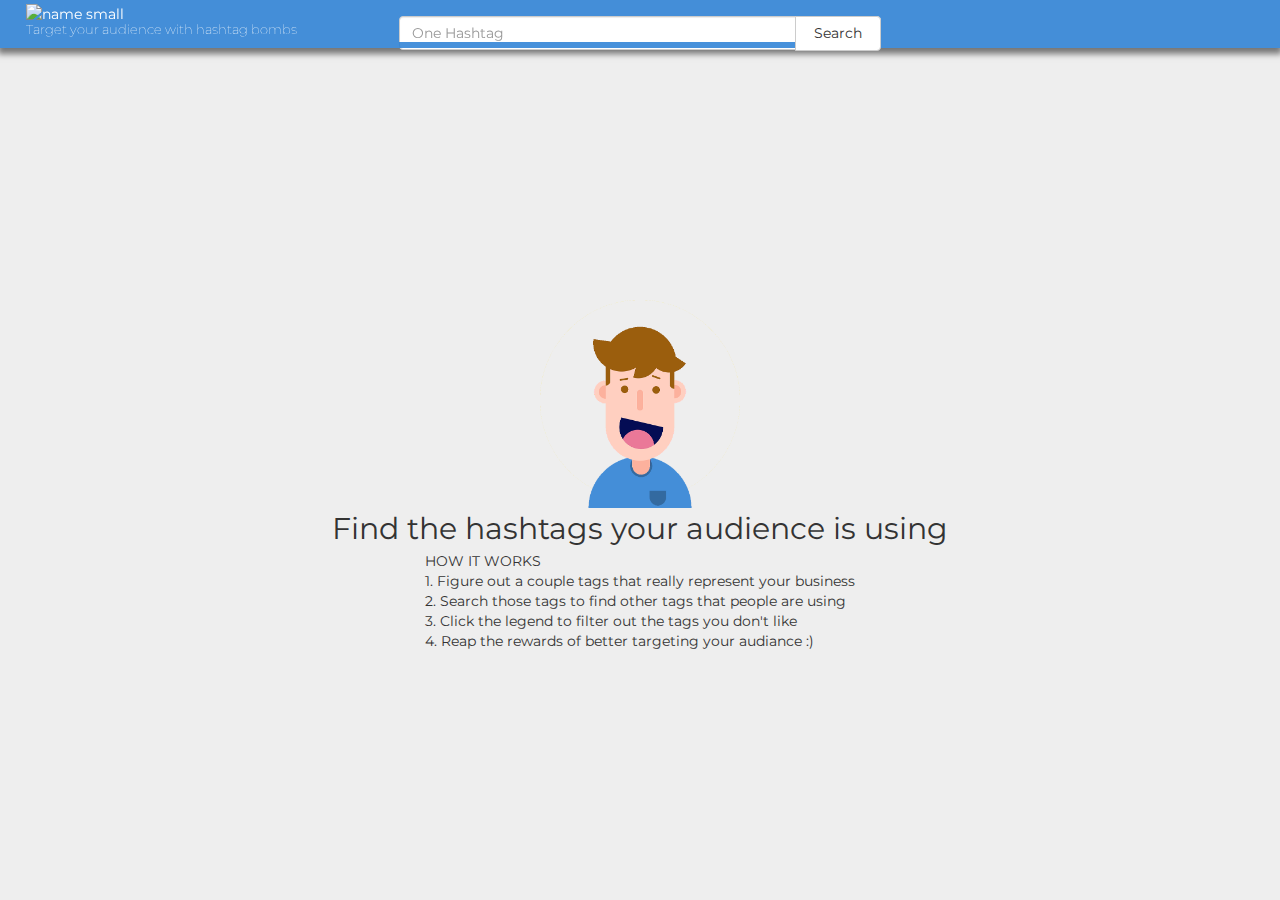
==== webpage/index.html @ ea117635 "add labels around graphs" ====
<!doctype html>
<html>

<head>
    <title>Tag Bomb</title>

    <style>
        canvas {
            -moz-user-select: none;
            -webkit-user-select: none;
            -ms-user-select: none;
        }
    </style>
    <meta charset="utf-8">
    <meta name="viewport" content="width=device-width, initial-scale=1.0">
    <meta name="description" content="Find the best hashtags to target your audience. Search a hashtag to find other relevant hashtags people are using.">
    <meta name="keywords" content="hashtag bom builder, hashtag bom, tag bom, hashtag search, hashtags, bom, builder, tag">
    <link rel="icon" type="image/png" href="favicon.png" />
    <link href="images/tag_bomb-80-square.png" rel="shortcut icon" type="image/png">
    <script src="js/randomColor.js"></script>
    <script src="js/cookies.js"></script>
    <script src="js/search.js"></script>
    <link href="http://maxcdn.bootstrapcdn.com/bootstrap/3.3.7/css/bootstrap.min.css" rel="stylesheet" />
    <link rel="stylesheet" href="css/index.css">
    <link href="css/search.css" rel="stylesheet" />
    <link href="https://fonts.googleapis.com/css?family=Montserrat:300i" rel="stylesheet">
    <script src="http://ajax.googleapis.com/ajax/libs/jquery/2.1.1/jquery.min.js"></script>
    <script src="http://maxcdn.bootstrapcdn.com/bootstrap/3.3.7/js/bootstrap.min.js"></script>
    <link rel="stylesheet" type="text/css" href="css/header.css">
    <link rel="stylesheet" type="text/css" href="css/loader.css">
    <script src="js/chart.bundle.min.js"></script>
    <script src="js/Chart.min.js"></script>
    <script src="js/chart.plugin.labels.js"></script>
    <script src="js/chart.plugin.pie.labels.js"></script>

</head>

<body>
    <header>
        <div id="header_overlay">
            <div id="leftSide">
                <img id="icon" height="40px" src="images/tag_bomb-80-white.png" alt="name small">
                <h3>Target your audience with hashtag bombs</h3>
            </div>

            <div class="row search">
                <div id="searchContainer" class="col-sm-8 center">
                    <div class="input-group">
                        <form id="contactForm" autocomplete="off">
                            <!-- NEW TEXT: "Space or Comma Seperated Hashtags" -->
                            <input id="search_values" type="text" class="form-control" placeholder="One Hashtag">
                            <span class="search_button input-group-btn">
                                <button id="search_submit" type="submit" class="search_button btn btn-default">Search</button>
                            </span>
                        </form>
                    </div><!-- /input-group -->
                </div><!-- /.col-lg-6 -->
            </div>
        </div>
        <div class="load-bar">
            <div class="bar"></div>
            <div class="bar"></div>
            <div class="bar"></div>
        </div>

    </header>

    <div style="height: 75px"></div>

    <div id="infoContainer">
        <img id="infoPerson" src="images/person-blue.png">
        <p class="infoText" id="infoTextLine1">Find the hashtags your audience is using</p>
        <div id="helpContainer" style="text-align: center;">
            <div style="text-align: left; display: inline-block;">
                <p>HOW IT WORKS</p>
                <p>1. Figure out a couple tags that really represent your business</p>
                <p>2. Search those tags to find other tags that people are using</p>
                <p>3. Click the legend to filter out the tags you don't like</p>
                <p>4. Reap the rewards of better targeting your audiance :)</p>
            </div>
        </div>
    </div>

    <div id="chartContainer" style="text-align: center;">
        <div id="legendContainer"></div>
        <div id="barChartContainer">
            <canvas id="barChart"></canvas>
        </div>
        <div id="pieChartContainer">
            <canvas id="myChart" width="500" height="300"></canvas>
        </div>
        <div id="codeBlockContainer" style="text-align: center;">
            <div id="codeBlock">
                <div>
                    <div class="range-slider">
                        <div id="range-container">
                            <input class="range-slider__range" type="range" value="5" min="0" max="5">
                            <span class="range-slider__value">0</span>
                        </div>
                    </div>

                    <div id="copyCodeBlock">copy</div>
                </div>
                <code id="tags">
                </code>
            </div>
        </div>
        <input type="text" value="Hello World" id="holdtext" style="display: none;"/>
    </div>
    <div style="height: 250px;"></div>
</body>

<script type="text/javascript" src="js/index.js" async></script>
<script type="text/javascript">
    (function () {
        try {
           if (window.CHITIKA === undefined) { window.CHITIKA = { 'units': [] }; };
        var ad_width = 728;
        var ad_height = 90;
        if ($(window).width() < 725) {
            ad_width = 320;
            ad_height = 50;
        }
        var unit = { "calltype": "async[2]", "publisher": "cocoztho000", "width": ad_width, "height": ad_height, "sid": "Chitika Default" };
        var placement_id = window.CHITIKA.units.length;
        window.CHITIKA.units.push(unit);
        document.write('<div class="chitikaAdBlock" id="chitikaAdBlock-' + placement_id + '"></div>');
        }
        catch(err) {
            console.Log("Error" + err.message);
        }
    }());
</script>
<script type="text/javascript" src="cdn.chitika.net/getads.js" async></script>

<script src="https://cdn.ravenjs.com/3.26.4/raven.min.js"></script>
<script type="text/javascript">
    Raven.config('https://1c3e3c52a50840648da0e4f14edade83@sentry.io/1247897').install();
</script>

<!-- Global site tag (gtag.js) - Google Analytics -->
<script async src="https://www.googletagmanager.com/gtag/js?id=UA-122735588-1">

</script>
<script>
    window.dataLayer = window.dataLayer || [];
    function gtag() { dataLayer.push(arguments); }
    gtag('js', new Date());

    gtag('config', 'UA-122735588-1');
</script>

</html>
---- webpage/css/index.css ----
#canvas-holder {
  width: 100%;
  margin-top: 50px;
  text-align: center;
}

body {
  font-family: 'Montserrat', sans-serif;
}

#chartjs-tooltip {
  opacity: 1;
  position: absolute;
  background: rgba(0, 0, 0, .7);
  color: white;
  border-radius: 3px;
  -webkit-transition: all .1s ease;
  transition: all .1s ease;
  pointer-events: none;
  -webkit-transform: translate(-50%, 0);
  transform: translate(-50%, 0);
}

.chartjs-tooltip-key {
  display: inline-block;
  width: 10px;
  height: 10px;
  margin-right: 10px;
}
#codeBlockContainer{
  z-index: 1;
}
footer{
  z-index: 0;
}
#legendContainer{
  text-align: center;
  margin: 0 13vw;
}

.chart-legend-color {
  height:10px;
  width: 35px;
  display: inline-block;
  margin-right: 4px;
}


ul#horizontal-list {
  list-style: none;
  margin-top: 20px;
  margin-bottom: 20px;
  }

.legend-item {
    display: inline;
    margin-right: 5px;
    margin-left: 5px;
    cursor: pointer;
}

#barChartContainer {
  width: 50%;
  text-align:center;
  display: inline-block;
}
#pieChartContainer {
  width: 40%;
  display: inline-block;
}

#codeBlock {
    display: inline-block;
    width: 60%;
}

#chartContainer{
  visibility: hidden;
}
#infoContainer {
  text-align: center;
  position: absolute;
  margin: auto;
  top: 0;
  right: 0;
  bottom: 0;
  left: 0;
  width: 100%;
  height: 300px;
}
#infoPerson {
  width: 200px;
}
.infoText {
font-family: 'Montserrat', sans-serif;
font-size: 30px;
}

#helpContainer {
  font-size: 14px;
}

.chitikaAdBlock {
  position: fixed;
  bottom: 0;
  left: 50%;
  transform: translateX(-50%);
}

#copyCodeBlock {
    padding: 10px;
    color: blue;
    float: right;
    display: inline-block;
}

#tags:hover, #copyCodeBlock:hover{
    cursor: pointer;
}

/*------------------------------------------------------------------*/
*, *:before, *:after {
  box-sizing: border-box;
}

@media (min-width: 600px) {
  body {
    padding: 60px;
  }
}

.range-slider {
  width: 80%;
  display: inline-block;
  float: left;
  padding-bottom: 5px;
}

#range-container {
    display: inline-block;
    float: left;
}

.range-slider__range {
  -webkit-appearance: none;
  width: calc(70% - (73px));
  height: 10px;
  border-radius: 5px;
  background: #d7dcdf;
  outline: none;
  padding: 0;
  margin: 0;
  width: 50%;
}
input[type=range]{
  width: 50%;
  display: inline-block;
}
.range-slider__range::-webkit-slider-thumb {
  -webkit-appearance: none;
          appearance: none;
  width: 20px;
  height: 20px;
  border-radius: 50%;
  background: rgba(25, 118, 210, .8);
  cursor: pointer;
  transition: background 0.15s ease-in-out;
}
.range-slider__range::-webkit-slider-thumb:hover {
  background: rgb(25, 118, 210);
}
.range-slider__range:active::-webkit-slider-thumb {
  background: rgb(25, 118, 210);
}
.range-slider__range::-moz-range-thumb {
  width: 20px;
  height: 20px;
  border: 0;
  border-radius: 50%;
  background: rgba(25, 118, 210, .8);
  cursor: pointer;
  transition: background 0.15s ease-in-out;
}
.range-slider__range::-moz-range-thumb:hover {
  background: rgb(25, 118, 210);
}
.range-slider__range:active::-moz-range-thumb {
  background: rgb(25, 118, 210);
}
.range-slider__range:focus::-webkit-slider-thumb {
  box-shadow: 0 0 0 3px #fff, 0 0 0 6px rgb(25, 118, 210);
}

.range-slider__value {
  display: inline-block;
  position: relative;
  width: 75px;
  color: #fff;
  line-height: 20px;
  text-align: center;
  border-radius: 3px;
  background: rgba(25, 118, 210, .8);
  padding: 5px 10px;
  margin-left: 8px;
}
.range-slider__value:after {
  position: absolute;
  top: 8px;
  left: -7px;
  width: 0;
  height: 0;
  border-top: 7px solid transparent;
  border-right: 7px solid rgba(25, 118, 210, .8);
  border-bottom: 7px solid transparent;
  content: "";
}

::-moz-range-track {
  background: #d7dcdf;
  border: 0;
}

input::-moz-focus-inner,
input::-moz-focus-outer {
  border: 0;
}

/*
Set up charts for mobile
*/
@media (max-width: 1081px) {
    #pieChartContainer {
      width: 70%;
    }
    #barChartContainer {
      width: 70%;
    }
    #codeBlock {
      width: 80%;
    }
}
@media (max-width: 725px) {

    #pieChartContainer {
      width: 80%;
    }
    #barChartContainer {
      width: 100%;
    }
    #codeBlock {
      width: 95%;
    }
    #infoPerson {
      width: 100px;
    }
    .infoText {
      font-size: 20px;
    }
    #helpContainer {
      font-size: 13px;
    }
}
---- webpage/css/search.css ----
.search {
  position: absolute;
  margin: auto;
  top: 16px;
  left: 0;
  right: 0;
  width: 60%;
  height: 65px;
}
.center {
    float: none;
    margin: 0 auto;
}
.btn {
  padding: 6.3px 18px;
}

#tags {
    width: 100%;
    display: inline-block;
    line-height: 40px;
    text-align: left;
    box-shadow: 0px 3px 6px 2px rgba(0, 0, 0, .1);
}

#search_values {
  z-index: 0;
  float: left;
}

.search_button {
  position: absolute;
  z-index: 1;
  float: right;
  right: 0px;
  text-align: right;
}

#search_submit {
  float: right;
}
.input-group{
  width: 100%;
}

.chart-legend-label-text {
  padding: 5px;
  cursor: pointer;
}

/*OVERRIDE: border radius on form since it was not on the right side*/
.input-group .form-control:first-child {
  border-radius: 4px;
}
@media (max-width: 850px) {
    .search {
      position: relative;
      top: 0px;
      height: auto;
      left: 0px;
      width: 100%;
    }
    #searchContainer {
      width: 100%;
    }
    .center {
      margin: 0;
      padding: 0;
    }
    #search_values {
      font-size: 11px;
    }
}
---- webpage/css/header.css ----
#leftSide, h1,  h3, #links, header, body, p, ul {
                margin: 0 0 0 0;
                padding: 0 0 0 0;
            }

            body {
                background-color: #EEEEEE;
                /*font-family: 'Lato',serif;*/
            }
            header {
                padding: 0;
                z-index: 2;
                position: fixed;
                /*background-image: url(../images/background.jpg);*/
                background-position: 50% 0px;
                display: inline-block;
                width: 100%;
                box-shadow:  0px 4px 6px 2px rgba(0, 0, 0, .5);
            }

            #header_overlay {
                margin: 0;
                z-index: 3;
                padding-top: .2em;
                display: inline-block;
                padding-bottom: .2em;
                width: 100%;
                background-color: rgba(25, 118, 210, .8);
            }
            #leftSide {
                display: inline-block;
                padding-left: 2%;
                color: #FFF;
            }
            h3 {
                margin-top: -2px;
                font-weight: 100;
                font-size: 13px;

            }
            h1 {
                font-weight: 100;
            }

            #name_small {
                height: 52px;


            }

            #contact_button:focus {
                background-color: #EEEEEE;
            }


            #rightSide {
                float: right;
                padding-right: 2%;
                line-height: 3.5em;
            }

            #links li {

                display: inline-block;
                padding: 0 20px 0 20px;
                float: right;
            }

            #links a {
                color: #FFF;
                text-decoration: none;
            }
            #links li a:hover {
                color: #CCCCCC;
                cursor: pointer;
            }

            #header_top_button {
                display: block;
            }


            footer {
                text-align: center;
                padding: 1em 0 1.5em 0;
                background-color: #0D47A1;
                display: inline-block;
                width: 100%;
                bottom: 0;
            }

            #linkFooter li {
                text-align: left;
                vertical-align: top;
                display: inline-block;
                padding: 0 20px 0 20px;
            }

            #linkFooter li div{
                display: table;
            }

            #linkFooter .test {
                color: #FFF;
                text-decoration: none;
            }


            #linkFooter a {
                color: #000;
                text-decoration: none;
            }

            #linkFooter a:hover {
                color: #CCCCCC;
                opacity: 0.4;
                cursor: pointer;
            }

            .footer_title {
                color: #FFF;
            }
            #linkFooter li img {
                height: 40px;
                padding-top: 3px;
            }

            /*
            Set up header for mobile
            */
            @media (max-device-width: 1080px) {

                #linkFooter li {
                    display: block;
                    text-align:  center;
                }
                #linkFooter li div {
                    padding-bottom: 1%;
                    margin: auto;
                }
                #links a {
                    font-size: 2em;
                }

            }
            @media (max-device-width: 580px) {
                #header_top_button {
                    display: none;
                }
            }




            /*
            Set up header for small view
            */
            @media (max-width: 630px) {
                #name_big, #leftSide h3 {
                    display: none;
                }
            }


            @media (min-width: 630px) {
                #name_small {
                    display: none;
                }
            }
---- webpage/css/loader.css ----
/*

Copyright (c) 2018 brunjo - https://codepen.io/brunjo/pen/xbwVXJ

Permission is hereby granted, free of charge, to any person
obtaining a copy of this software and associated documentation
files (the "Software"), to deal in the Software without restriction,
 including without limitation the rights to use, copy, modify,
merge, publish, distribute, sublicense, and/or sell copies of
the Software, and to permit persons to whom the Software is
furnished to do so, subject to the following conditions:

The above copyright notice and this permission notice shall
be included in all copies or substantial portions of the Software.

THE SOFTWARE IS PROVIDED "AS IS", WITHOUT WARRANTY OF ANY KIND,
EXPRESS OR IMPLIED, INCLUDING BUT NOT LIMITED TO THE WARRANTIES
OF MERCHANTABILITY, FITNESS FOR A PARTICULAR PURPOSE AND
NONINFRINGEMENT. IN NO EVENT SHALL THE AUTHORS OR COPYRIGHT
HOLDERS BE LIABLE FOR ANY CLAIM, DAMAGES OR OTHER LIABILITY,
WHETHER IN AN ACTION OF CONTRACT, TORT OR OTHERWISE, ARISING FROM,
OUT OF OR IN CONNECTION WITH THE SOFTWARE OR THE USE OR OTHER
DEALINGS IN THE SOFTWARE.

*/

/* HTML
<div class="load-bar">
  <div class="bar"></div>
  <div class="bar"></div>
  <div class="bar"></div>
</div>
*/

.load-bar {
  position: relative;
  width: 100%;
  height: 6px;
  background-color: rgba(25, 118, 210, .8);
}
.bar {
  visibility: hidden;
  content: "";
  display: inline;
  position: absolute;
  width: 0;
  height: 100%;
  left: 50%;
  text-align: center;
}
.bar:nth-child(1) {
  background-color: #f7c8b2;
  animation: loading 3s linear infinite;
}
.bar:nth-child(2) {
  background-color: #98b2ea;
  animation: loading 3s linear 1s infinite;
}
.bar:nth-child(3) {
  background-color: #d7ccff;
  animation: loading 3s linear 2s infinite;
}
@keyframes loading {
    from {left: 50%; width: 0;z-index:100;}
    33.3333% {left: 0; width: 100%;z-index: 10;}
    to {left: 0; width: 100%;}
}
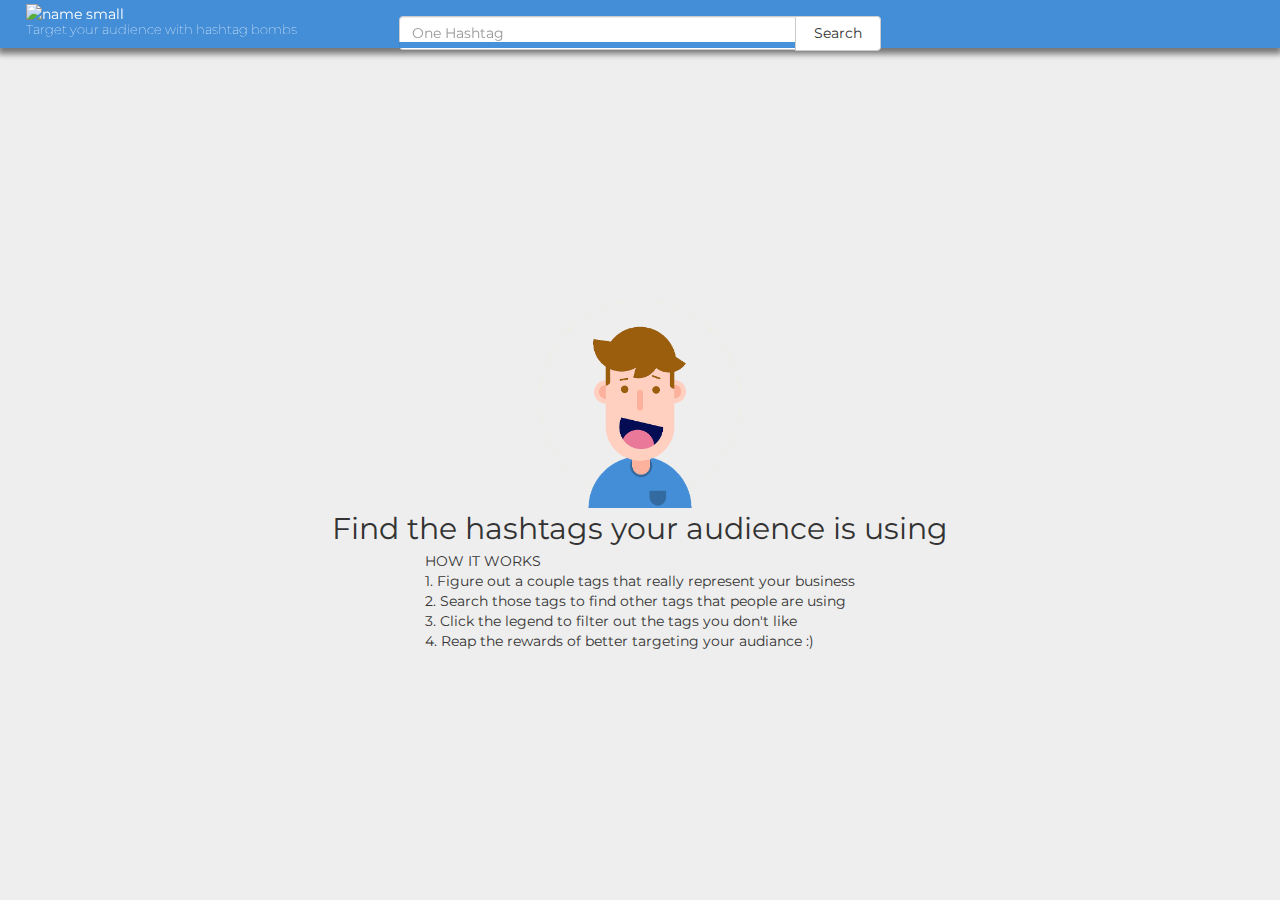
==== commit d187b728: "tweak the header gap to be cleaner" ====
--- a/webpage/index.html
+++ b/webpage/index.html
@@ -15,17 +15,26 @@
     <meta name="viewport" content="width=device-width, initial-scale=1.0">
     <meta name="description" content="Find the best hashtags to target your audience. Search a hashtag to find other relevant hashtags people are using.">
     <meta name="keywords" content="hashtag bom builder, hashtag bom, tag bom, hashtag search, hashtags, bom, builder, tag">
-    <link rel="icon" type="image/png" href="favicon.png" />
     <link href="images/tag_bomb-80-square.png" rel="shortcut icon" type="image/png">
     <script src="js/randomColor.js"></script>
     <script src="js/cookies.js"></script>
     <script src="js/search.js"></script>
     <link href="http://maxcdn.bootstrapcdn.com/bootstrap/3.3.7/css/bootstrap.min.css" rel="stylesheet" />
+    <link rel="stylesheet" href="css/jquery.ui.css">
     <link rel="stylesheet" href="css/index.css">
     <link href="css/search.css" rel="stylesheet" />
+    <link rel="stylesheet" href="https://cdnjs.cloudflare.com/ajax/libs/font-awesome/4.7.0/css/font-awesome.min.css">
     <link href="https://fonts.googleapis.com/css?family=Montserrat:300i" rel="stylesheet">
-    <script src="http://ajax.googleapis.com/ajax/libs/jquery/2.1.1/jquery.min.js"></script>
-    <script src="http://maxcdn.bootstrapcdn.com/bootstrap/3.3.7/js/bootstrap.min.js"></script>
+    <!-- <script src="http://ajax.googleapis.com/ajax/libs/jquery/2.1.1/jquery.min.js"></script>
+
+    <script
+  src="https://code.jquery.com/ui/1.12.1/jquery-ui.min.js"
+  integrity="sha256-VazP97ZCwtekAsvgPBSUwPFKdrwD3unUfSGVYrahUqU="
+  crossorigin="anonymous"></script> -->
+  <script src="https://code.jquery.com/jquery-1.12.4.js"></script>
+  <script src="https://code.jquery.com/ui/1.12.1/jquery-ui.js"></script>
+
+  <script src="http://maxcdn.bootstrapcdn.com/bootstrap/3.3.7/js/bootstrap.min.js"></script>
     <link rel="stylesheet" type="text/css" href="css/header.css">
     <link rel="stylesheet" type="text/css" href="css/loader.css">
     <script src="js/chart.bundle.min.js"></script>
@@ -50,6 +59,7 @@
                             <!-- NEW TEXT: "Space or Comma Seperated Hashtags" -->
                             <input id="search_values" type="text" class="form-control" placeholder="One Hashtag">
                             <span class="search_button input-group-btn">
+                                <i class="fal fa-star"></i>
                                 <button id="search_submit" type="submit" class="search_button btn btn-default">Search</button>
                             </span>
                         </form>
@@ -65,7 +75,7 @@
 
     </header>
 
-    <div style="height: 75px"></div>
+    <div id="header_gap"></div>
 
     <div id="infoContainer">
         <img id="infoPerson" src="images/person-blue.png">
@@ -94,7 +104,7 @@
                 <div>
                     <div class="range-slider">
                         <div id="range-container">
-                            <input class="range-slider__range" type="range" value="5" min="0" max="5">
+                            <input class="range-slider__range" type="range" value="0" min="0" max="5">
                             <span class="range-slider__value">0</span>
                         </div>
                     </div>
@@ -115,23 +125,24 @@
     (function () {
         try {
            if (window.CHITIKA === undefined) { window.CHITIKA = { 'units': [] }; };
-        var ad_width = 728;
-        var ad_height = 90;
-        if ($(window).width() < 725) {
-            ad_width = 320;
-            ad_height = 50;
-        }
-        var unit = { "calltype": "async[2]", "publisher": "cocoztho000", "width": ad_width, "height": ad_height, "sid": "Chitika Default" };
-        var placement_id = window.CHITIKA.units.length;
-        window.CHITIKA.units.push(unit);
-        document.write('<div class="chitikaAdBlock" id="chitikaAdBlock-' + placement_id + '"></div>');
+            var ad_width = 728;
+            var ad_height = 90;
+            if ($(window).width() < 725) {
+                ad_width = 320;
+                ad_height = 50;
+            }
+            var unit = {"calltype":"async[2]","publisher":"cocoztho000","width":ad_width,"height":ad_height,"sid":"Chitika Default"};
+            var placement_id = window.CHITIKA.units.length;
+            window.CHITIKA.units.push(unit);
+
+            document.write('<div class="chitikaAdBlock" id="chitikaAdBlock-' + placement_id + '"></div>');
         }
         catch(err) {
             console.Log("Error" + err.message);
         }
     }());
 </script>
-<script type="text/javascript" src="cdn.chitika.net/getads.js" async></script>
+<script type="text/javascript" src="https://cdn.chitika.net/getads.js" async></script>
 
 <script src="https://cdn.ravenjs.com/3.26.4/raven.min.js"></script>
 <script type="text/javascript">
--- a/webpage/css/index.css
+++ b/webpage/css/index.css
@@ -36,6 +36,7 @@
 #legendContainer{
   text-align: center;
   margin: 0 13vw;
+  font-size: 14px;
 }
 
 .chart-legend-color {
@@ -50,7 +51,14 @@
   list-style: none;
   margin-top: 20px;
   margin-bottom: 20px;
-  }
+  columns: 3;
+  /* border: 2px solid red; */
+  border-radius: 5px;
+  /* border: 2px; */
+  text-align: left;
+  /*grid: 4;*/
+  /* border-color: black; */
+}
 
 .legend-item {
     display: inline;
@@ -118,6 +126,10 @@
     cursor: pointer;
 }
 
+.legend-div {
+  display: inline-block;
+  width: 33vw;
+}
 /*------------------------------------------------------------------*/
 *, *:before, *:after {
   box-sizing: border-box;
@@ -239,8 +251,8 @@
       width: 80%;
     }
 }
+
 @media (max-width: 725px) {
-
     #pieChartContainer {
       width: 80%;
     }
@@ -259,5 +271,17 @@
     #helpContainer {
       font-size: 13px;
     }
-}
-
+    #legendContainer {
+      margin: 0 0;
+      font-size: 11px;
+    }
+    ul#horizontal-list {
+      columns: 2;
+    }
+    .legend_span {
+      width: 10px;
+    }
+    .legend-div {
+      width: 50vw;
+    }
+}
--- a/webpage/css/search.css
+++ b/webpage/css/search.css
@@ -13,6 +13,11 @@
 }
 .btn {
   padding: 6.3px 18px;
+}
+
+
+#header_gap {
+  height: 75px;
 }
 
 #tags {
@@ -48,6 +53,8 @@
   cursor: pointer;
 }
 
+
+
 /*OVERRIDE: border radius on form since it was not on the right side*/
 .input-group .form-control:first-child {
   border-radius: 4px;
@@ -70,4 +77,13 @@
     #search_values {
       font-size: 11px;
     }
+    #header_gap {
+      height: 100px;
+    }
 }
+
+@media (max-width: 630px) {
+  #header_gap {
+    height: 80px;
+  }
+}
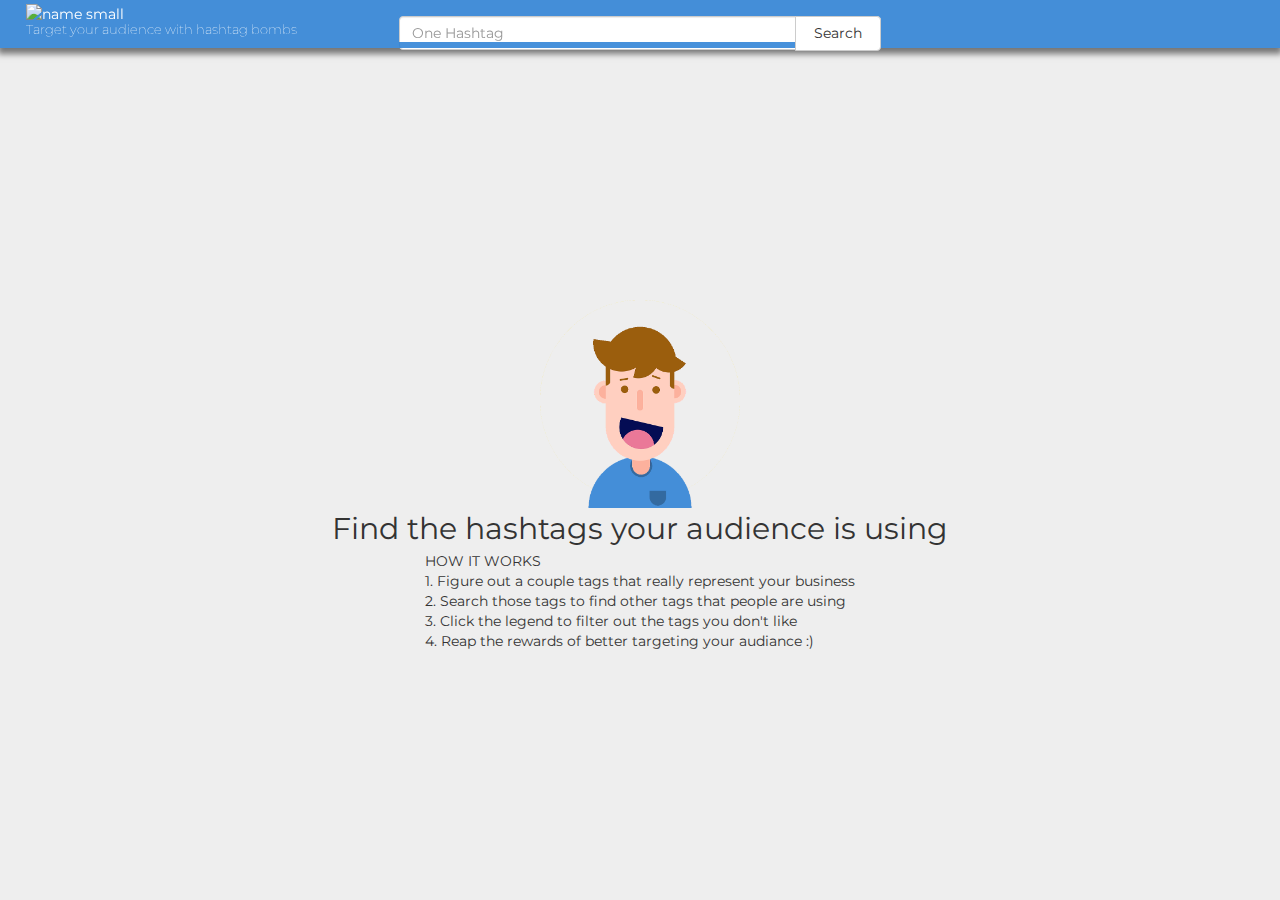
==== commit 38ff209c: "switch to using as few CDNs as possible" ====
--- a/webpage/index.html
+++ b/webpage/index.html
@@ -19,26 +19,33 @@
     <script src="js/randomColor.js"></script>
     <script src="js/cookies.js"></script>
     <script src="js/search.js"></script>
+
+    <!-- CDNs -->
     <link href="http://maxcdn.bootstrapcdn.com/bootstrap/3.3.7/css/bootstrap.min.css" rel="stylesheet" />
-    <link rel="stylesheet" href="css/jquery.ui.css">
+    <link rel="stylesheet" href="https://maxcdn.bootstrapcdn.com/font-awesome/4.7.0/css/font-awesome.min.css">
+
+    <script src="http://ajax.googleapis.com/ajax/libs/jquery/1.12.4/jquery.min.js"></script>
+    <script src="http://ajax.googleapis.com/ajax/libs/jqueryui/1.12.1/jquery-ui.min.js"></script>
+    <!-- <link rel="stylesheet" href="css/jquery.ui.css"> -->
+
     <link rel="stylesheet" href="css/index.css">
     <link href="css/search.css" rel="stylesheet" />
-    <link rel="stylesheet" href="https://cdnjs.cloudflare.com/ajax/libs/font-awesome/4.7.0/css/font-awesome.min.css">
     <link href="https://fonts.googleapis.com/css?family=Montserrat:300i" rel="stylesheet">
+
+    <script src="http://maxcdn.bootstrapcdn.com/bootstrap/3.3.7/js/bootstrap.min.js"></script>
     <!-- <script src="http://ajax.googleapis.com/ajax/libs/jquery/2.1.1/jquery.min.js"></script>
 
     <script
   src="https://code.jquery.com/ui/1.12.1/jquery-ui.min.js"
   integrity="sha256-VazP97ZCwtekAsvgPBSUwPFKdrwD3unUfSGVYrahUqU="
   crossorigin="anonymous"></script> -->
-  <script src="https://code.jquery.com/jquery-1.12.4.js"></script>
-  <script src="https://code.jquery.com/ui/1.12.1/jquery-ui.js"></script>
+  <!-- <script src="https://code.jquery.com/jquery-1.12.4.js"></script> -->
+  <!-- <script src="https://code.jquery.com/ui/1.12.1/jquery-ui.js"></script> -->
 
-  <script src="http://maxcdn.bootstrapcdn.com/bootstrap/3.3.7/js/bootstrap.min.js"></script>
     <link rel="stylesheet" type="text/css" href="css/header.css">
     <link rel="stylesheet" type="text/css" href="css/loader.css">
     <script src="js/chart.bundle.min.js"></script>
-    <script src="js/Chart.min.js"></script>
+    <!-- <script src="js/Chart.min.js"></script> -->
     <script src="js/chart.plugin.labels.js"></script>
     <script src="js/chart.plugin.pie.labels.js"></script>
 
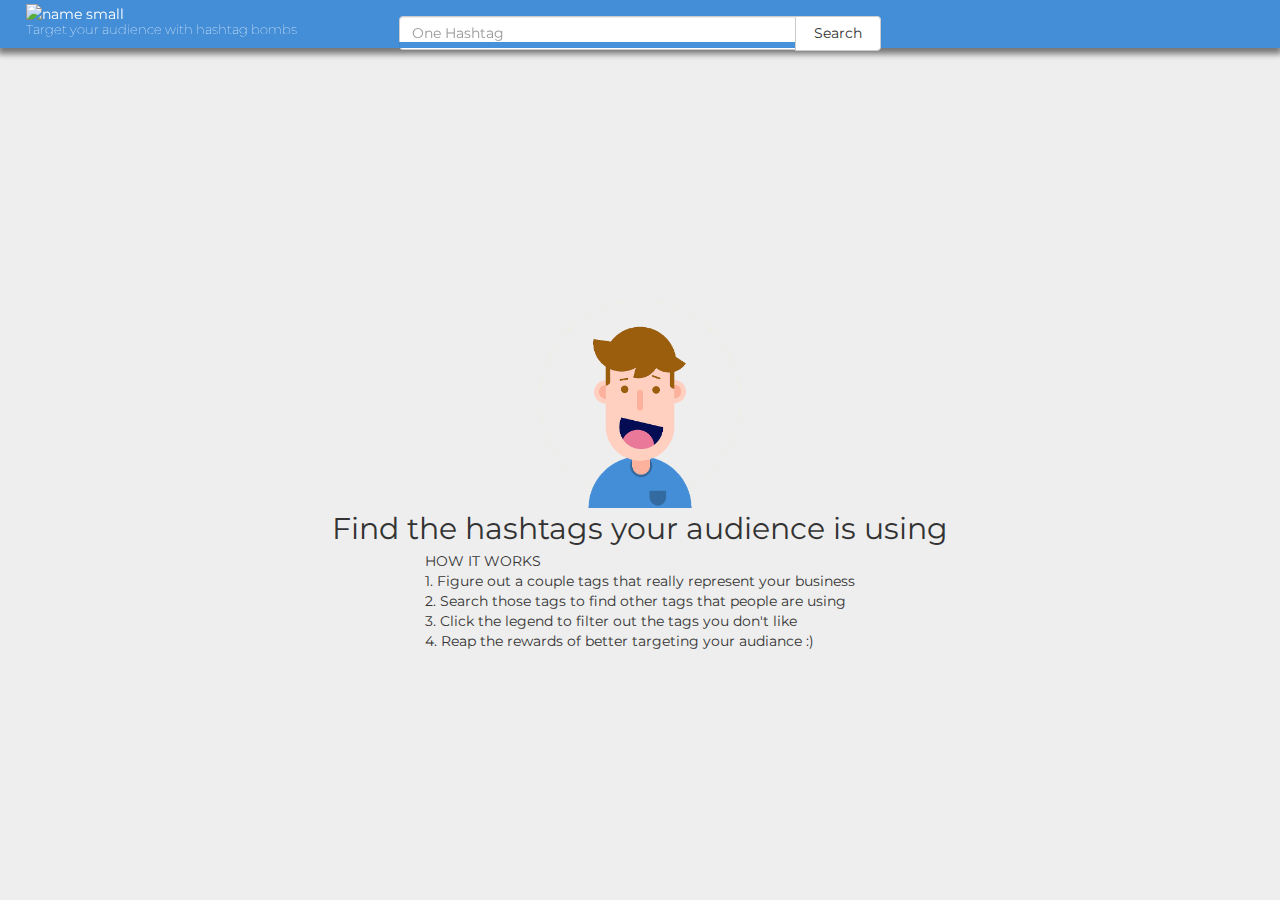
==== commit 30b3459d: "version all css files" ====
--- a/webpage/index.html
+++ b/webpage/index.html
@@ -28,8 +28,8 @@
     <script src="http://ajax.googleapis.com/ajax/libs/jqueryui/1.12.1/jquery-ui.min.js"></script>
     <!-- <link rel="stylesheet" href="css/jquery.ui.css"> -->
 
-    <link rel="stylesheet" href="css/index.css">
-    <link href="css/search.css" rel="stylesheet" />
+    <link rel="stylesheet" href="css/index.css?v=1.0.0">
+    <link href="css/search.css?v=1.0.0" rel="stylesheet" />
     <link href="https://fonts.googleapis.com/css?family=Montserrat:300i" rel="stylesheet">
 
     <script src="http://maxcdn.bootstrapcdn.com/bootstrap/3.3.7/js/bootstrap.min.js"></script>
@@ -42,8 +42,8 @@
   <!-- <script src="https://code.jquery.com/jquery-1.12.4.js"></script> -->
   <!-- <script src="https://code.jquery.com/ui/1.12.1/jquery-ui.js"></script> -->
 
-    <link rel="stylesheet" type="text/css" href="css/header.css">
-    <link rel="stylesheet" type="text/css" href="css/loader.css">
+    <link rel="stylesheet" type="text/css" href="css/header.css?v=1.0.0">
+    <link rel="stylesheet" type="text/css" href="css/loader.css?v=1.0.0">
     <script src="js/chart.bundle.min.js"></script>
     <!-- <script src="js/Chart.min.js"></script> -->
     <script src="js/chart.plugin.labels.js"></script>
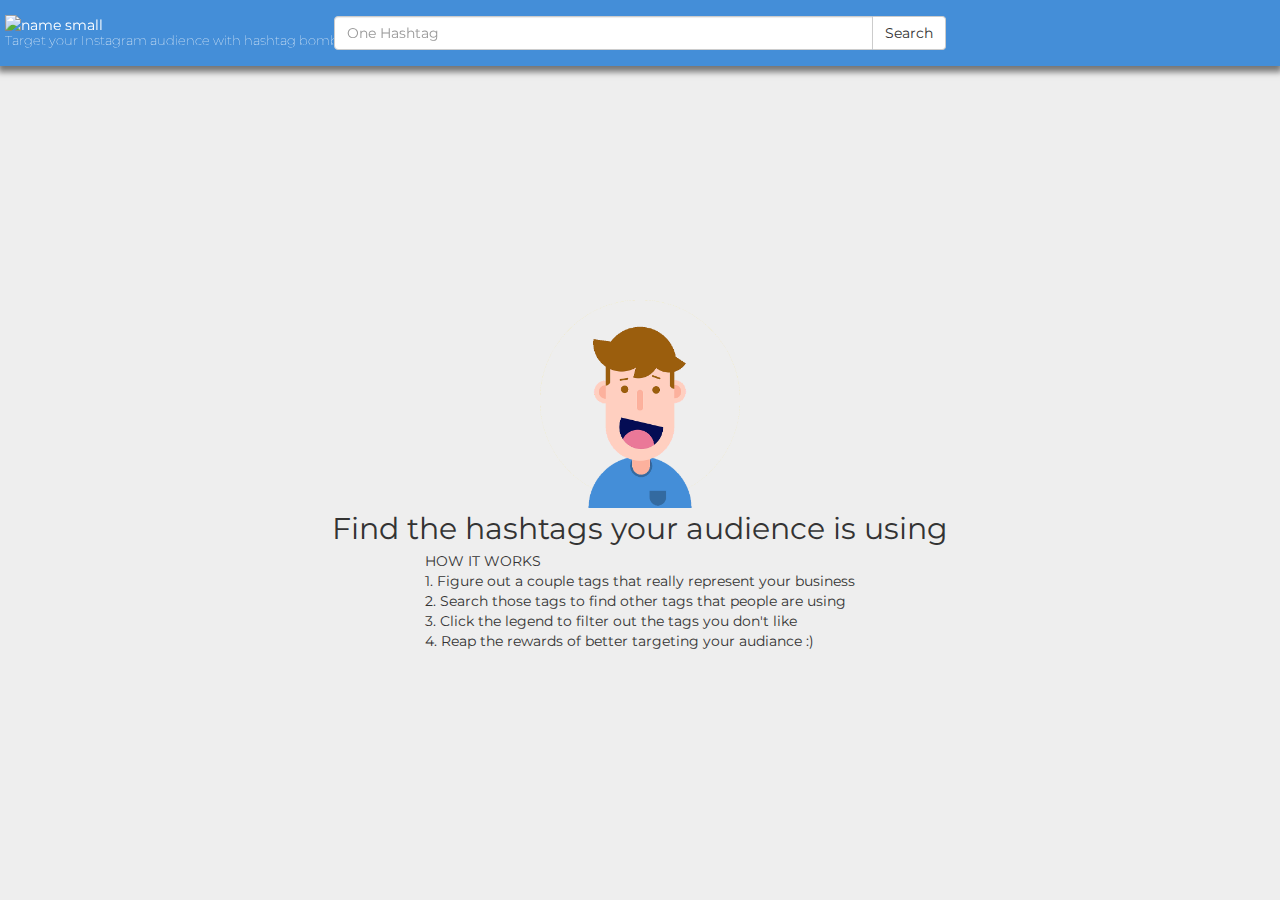
==== commit 8f6b99fc: "fix dot slider.  center search in header. simplify search bar to add favorite button" ====
--- a/webpage/index.html
+++ b/webpage/index.html
@@ -39,8 +39,8 @@
   src="https://code.jquery.com/ui/1.12.1/jquery-ui.min.js"
   integrity="sha256-VazP97ZCwtekAsvgPBSUwPFKdrwD3unUfSGVYrahUqU="
   crossorigin="anonymous"></script> -->
-  <!-- <script src="https://code.jquery.com/jquery-1.12.4.js"></script> -->
-  <!-- <script src="https://code.jquery.com/ui/1.12.1/jquery-ui.js"></script> -->
+    <!-- <script src="https://code.jquery.com/jquery-1.12.4.js"></script> -->
+    <!-- <script src="https://code.jquery.com/ui/1.12.1/jquery-ui.js"></script> -->
 
     <link rel="stylesheet" type="text/css" href="css/header.css?v=1.0.0">
     <link rel="stylesheet" type="text/css" href="css/loader.css?v=1.0.0">
@@ -56,23 +56,21 @@
         <div id="header_overlay">
             <div id="leftSide">
                 <img id="icon" height="40px" src="images/tag_bomb-80-white.png" alt="name small">
-                <h3>Target your audience with hashtag bombs</h3>
+                <h3>Target your Instagram audience with hashtag bombs</h3>
             </div>
+            <div class="flexRestOfContentLeft" ></div>
 
-            <div class="row search">
-                <div id="searchContainer" class="col-sm-8 center">
-                    <div class="input-group">
-                        <form id="contactForm" autocomplete="off">
-                            <!-- NEW TEXT: "Space or Comma Seperated Hashtags" -->
-                            <input id="search_values" type="text" class="form-control" placeholder="One Hashtag">
-                            <span class="search_button input-group-btn">
-                                <i class="fal fa-star"></i>
-                                <button id="search_submit" type="submit" class="search_button btn btn-default">Search</button>
-                            </span>
-                        </form>
-                    </div><!-- /input-group -->
-                </div><!-- /.col-lg-6 -->
-            </div>
+            <form id="contactForm" autocomplete="off">
+                <!-- NEW TEXT: "Space or Comma Seperated Hashtags" -->
+                <input id="search_values" type="text" class="form-control" placeholder="One Hashtag">
+                <i id="star" class="fa fa-star" aria-hidden="true"></i>
+                <span class="search_button input-group-btn">
+                    <div>
+                        <button id="search_submit" type="submit" class="float_right search_button btn btn-default">Search</button>
+                    </div>
+                </span>
+            </form>
+            <div class="flexRestOfContentRight" ></div>
         </div>
         <div class="load-bar">
             <div class="bar"></div>
@@ -99,6 +97,7 @@
     </div>
 
     <div id="chartContainer" style="text-align: center;">
+        <span id="legendNotification">Click the Legend to hide tags</span>
         <div id="legendContainer"></div>
         <div id="barChartContainer">
             <canvas id="barChart"></canvas>
@@ -111,7 +110,7 @@
                 <div>
                     <div class="range-slider">
                         <div id="range-container">
-                            <input class="range-slider__range" type="range" value="0" min="0" max="5">
+                            <input id="range_slider" class="range-slider__range" type="range" min="0" max="5">
                             <span class="range-slider__value">0</span>
                         </div>
                     </div>
@@ -122,7 +121,7 @@
                 </code>
             </div>
         </div>
-        <input type="text" value="Hello World" id="holdtext" style="display: none;"/>
+        <input type="text" value="Hello World" id="holdtext" style="display: none;" />
     </div>
     <div style="height: 250px;"></div>
 </body>
@@ -131,20 +130,20 @@
 <script type="text/javascript">
     (function () {
         try {
-           if (window.CHITIKA === undefined) { window.CHITIKA = { 'units': [] }; };
+            if (window.CHITIKA === undefined) { window.CHITIKA = { 'units': [] }; };
             var ad_width = 728;
             var ad_height = 90;
             if ($(window).width() < 725) {
                 ad_width = 320;
                 ad_height = 50;
             }
-            var unit = {"calltype":"async[2]","publisher":"cocoztho000","width":ad_width,"height":ad_height,"sid":"Chitika Default"};
+            var unit = { "calltype": "async[2]", "publisher": "cocoztho000", "width": ad_width, "height": ad_height, "sid": "Chitika Default" };
             var placement_id = window.CHITIKA.units.length;
             window.CHITIKA.units.push(unit);
 
             document.write('<div class="chitikaAdBlock" id="chitikaAdBlock-' + placement_id + '"></div>');
         }
-        catch(err) {
+        catch (err) {
             console.Log("Error" + err.message);
         }
     }());
@@ -168,4 +167,4 @@
     gtag('config', 'UA-122735588-1');
 </script>
 
-</html>
+</html>--- a/webpage/css/index.css
+++ b/webpage/css/index.css
@@ -33,6 +33,13 @@
 footer{
   z-index: 0;
 }
+
+#legendNotification {
+  color: grey;
+  cursor: default;
+  /* border: 1px solid black; */
+  /* text-decoration: underline; */
+}
 #legendContainer{
   text-align: center;
   margin: 0 13vw;
--- a/webpage/css/search.css
+++ b/webpage/css/search.css
@@ -1,50 +1,58 @@
-.search {
-  position: absolute;
-  margin: auto;
-  top: 16px;
-  left: 0;
-  right: 0;
-  width: 60%;
-  height: 65px;
-}
-.center {
-    float: none;
-    margin: 0 auto;
-}
-.btn {
-  padding: 6.3px 18px;
+#header_gap {
+  height: 90px;
 }
 
 
-#header_gap {
-  height: 75px;
+#leftSide {
+  position: absolute;
+  left: 5px;
+  display: inline-block;
+  padding-left: 2%;
+  color: #fff;
 }
 
-#tags {
-    width: 100%;
-    display: inline-block;
-    line-height: 40px;
-    text-align: left;
-    box-shadow: 0px 3px 6px 2px rgba(0, 0, 0, .1);
+.search_button {
+  z-index: 1;
+  float: right;
+  width: auto;
+  border-bottom-left-radius: 0px;
+  border-top-left-radius: 0px;
+  border-left-width: 0px;
+}
+
+#contactForm {
+  margin: 6px 20px 0 20px;
+  display: flex;
+  flex-grow: 1;
+  max-width: 800px;
+}
+
+.flexRestOfContentLeft {
+  flex-grow: 1;
+}
+
+.flexRestOfContentRight {
+  flex-grow: 1;
 }
 
 #search_values {
+  flex-grow: 50;
   z-index: 0;
   float: left;
 }
-
-.search_button {
-  position: absolute;
-  z-index: 1;
-  float: right;
-  right: 0px;
-  text-align: right;
+#star {
+  display: none;
+  text-align: center;
+  border: solid black 1px;
+  width: 40px;
+  height: 20px;
 }
 
-#search_submit {
+.float_right {
   float: right;
 }
-.input-group{
+
+.input-group {
   width: 100%;
 }
 
@@ -53,37 +61,77 @@
   cursor: pointer;
 }
 
+#tags {
+  width: 100%;
+  display: inline-block;
+  line-height: 40px;
+  text-align: left;
+  box-shadow: 0px 3px 6px 2px rgba(0, 0, 0, 0.1);
+}
 
+#header_overlay {
+  height: 60px;
+  margin: 0;
+  z-index: 3;
+  padding-top: 0.2em;
+  display: flex;
+  padding-bottom: 0.2em;
+  width: 100%;
+  background-color: rgba(25, 118, 210, 0.8);
+  align-items: center;
+  justify-content: center;
+}
+
+#search_values {
+  border-top-right-radius: 0px;
+  border-bottom-right-radius: 0px;
+}
 
 /*OVERRIDE: border radius on form since it was not on the right side*/
 .input-group .form-control:first-child {
   border-radius: 4px;
+  width: auto;
 }
 @media (max-width: 850px) {
-    .search {
+  /* .search {
       position: relative;
       top: 0px;
       height: auto;
       left: 0px;
       width: 100%;
-    }
-    #searchContainer {
+    } */
+  /* #searchContainer {
       width: 100%;
-    }
-    .center {
+    } */
+  /* .center {
       margin: 0;
       padding: 0;
-    }
-    #search_values {
-      font-size: 11px;
-    }
-    #header_gap {
-      height: 100px;
-    }
+    } */
+  #search_values {
+    font-size: 11px;
+  }
+  #header_gap {
+    height: 100px;
+  }
+  #header_overlay {
+    display: inline-block;
+  }
 }
 
 @media (max-width: 630px) {
   #header_gap {
-    height: 80px;
+    height: 90px;
   }
 }
+
+@media (max-width: 1200px) {
+  #leftSide {
+    position: relative;
+  }
+  #header_overlay {
+    height: auto;
+  }
+  .flexRestOfContentRight {
+    flex-grow: 2;
+  }
+}
--- a/webpage/css/header.css
+++ b/webpage/css/header.css
@@ -1,184 +1,151 @@
+#leftSide,
+h1,
+h3,
+#links,
+header,
+body,
+p,
+ul {
+  margin: 0 0 0 0;
+  padding: 0 0 0 0;
+}
+
+body {
+  background-color: #eeeeee;
+  /*font-family: 'Lato',serif;*/
+}
+header {
+  padding: 0;
+  z-index: 2;
+  position: fixed;
+  /*background-image: url(../images/background.jpg);*/
+  background-position: 50% 0px;
+  display: inline-block;
+  width: 100%;
+  box-shadow: 0px 4px 6px 2px rgba(0, 0, 0, 0.5);
+}
 
 
-            #leftSide, h1,  h3, #links, header, body, p, ul {
-                margin: 0 0 0 0;
-                padding: 0 0 0 0;
-            }
+h3 {
+  margin-top: -2px;
+  font-weight: 100;
+  font-size: 13px;
+}
+h1 {
+  font-weight: 100;
+}
 
-            body {
-                background-color: #EEEEEE;
-                /*font-family: 'Lato',serif;*/
-            }
-            header {
-                padding: 0;
-                z-index: 2;
-                position: fixed;
-                /*background-image: url(../images/background.jpg);*/
-                background-position: 50% 0px;
-                display: inline-block;
-                width: 100%;
-                box-shadow:  0px 4px 6px 2px rgba(0, 0, 0, .5);
-            }
+#name_small {
+  height: 52px;
+}
 
-            #header_overlay {
-                margin: 0;
-                z-index: 3;
-                padding-top: .2em;
-                display: inline-block;
-                padding-bottom: .2em;
-                width: 100%;
-                background-color: rgba(25, 118, 210, .8);
-            }
-            #leftSide {
-                display: inline-block;
-                padding-left: 2%;
-                color: #FFF;
-            }
-            h3 {
-                margin-top: -2px;
-                font-weight: 100;
-                font-size: 13px;
+#contact_button:focus {
+  background-color: #eeeeee;
+}
 
-            }
-            h1 {
-                font-weight: 100;
-            }
+#rightSide {
+  float: right;
+  padding-right: 2%;
+  line-height: 3.5em;
+}
 
-            #name_small {
-                height: 52px;
+#links li {
+  display: inline-block;
+  padding: 0 20px 0 20px;
+  float: right;
+}
 
+#links a {
+  color: #fff;
+  text-decoration: none;
+}
+#links li a:hover {
+  color: #cccccc;
+  cursor: pointer;
+}
 
-            }
+#header_top_button {
+  display: block;
+}
 
-            #contact_button:focus {
-                background-color: #EEEEEE;
-            }
+footer {
+  text-align: center;
+  padding: 1em 0 1.5em 0;
+  background-color: #0d47a1;
+  display: inline-block;
+  width: 100%;
+  bottom: 0;
+}
 
+#linkFooter li {
+  text-align: left;
+  vertical-align: top;
+  display: inline-block;
+  padding: 0 20px 0 20px;
+}
 
-            #rightSide {
-                float: right;
-                padding-right: 2%;
-                line-height: 3.5em;
-            }
+#linkFooter li div {
+  display: table;
+}
 
-            #links li {
+#linkFooter .test {
+  color: #fff;
+  text-decoration: none;
+}
 
-                display: inline-block;
-                padding: 0 20px 0 20px;
-                float: right;
-            }
+#linkFooter a {
+  color: #000;
+  text-decoration: none;
+}
 
-            #links a {
-                color: #FFF;
-                text-decoration: none;
-            }
-            #links li a:hover {
-                color: #CCCCCC;
-                cursor: pointer;
-            }
+#linkFooter a:hover {
+  color: #cccccc;
+  opacity: 0.4;
+  cursor: pointer;
+}
 
-            #header_top_button {
-                display: block;
-            }
+.footer_title {
+  color: #fff;
+}
+#linkFooter li img {
+  height: 40px;
+  padding-top: 3px;
+}
 
-
-            footer {
-                text-align: center;
-                padding: 1em 0 1.5em 0;
-                background-color: #0D47A1;
-                display: inline-block;
-                width: 100%;
-                bottom: 0;
-            }
-
-            #linkFooter li {
-                text-align: left;
-                vertical-align: top;
-                display: inline-block;
-                padding: 0 20px 0 20px;
-            }
-
-            #linkFooter li div{
-                display: table;
-            }
-
-            #linkFooter .test {
-                color: #FFF;
-                text-decoration: none;
-            }
-
-
-            #linkFooter a {
-                color: #000;
-                text-decoration: none;
-            }
-
-            #linkFooter a:hover {
-                color: #CCCCCC;
-                opacity: 0.4;
-                cursor: pointer;
-            }
-
-            .footer_title {
-                color: #FFF;
-            }
-            #linkFooter li img {
-                height: 40px;
-                padding-top: 3px;
-            }
-
-            /*
+/*
             Set up header for mobile
             */
-            @media (max-device-width: 1080px) {
+@media (max-device-width: 1080px) {
+  #linkFooter li {
+    display: block;
+    text-align: center;
+  }
+  #linkFooter li div {
+    padding-bottom: 1%;
+    margin: auto;
+  }
+  #links a {
+    font-size: 2em;
+  }
+}
+@media (max-device-width: 580px) {
+  #header_top_button {
+    display: none;
+  }
+}
 
-                #linkFooter li {
-                    display: block;
-                    text-align:  center;
-                }
-                #linkFooter li div {
-                    padding-bottom: 1%;
-                    margin: auto;
-                }
-                #links a {
-                    font-size: 2em;
-                }
-
-            }
-            @media (max-device-width: 580px) {
-                #header_top_button {
-                    display: none;
-                }
-            }
-
-
-
-
-            /*
+/*
             Set up header for small view
             */
-            @media (max-width: 630px) {
-                #name_big, #leftSide h3 {
-                    display: none;
-                }
-            }
+@media (max-width: 630px) {
+  #name_big,
+  #leftSide h3 {
+    display: none;
+  }
+}
 
-
-            @media (min-width: 630px) {
-                #name_small {
-                    display: none;
-                }
-            }
-
-
-
-
-
-
-
-
-
-
-
-
-
+@media (min-width: 630px) {
+  #name_small {
+    display: none;
+  }
+}
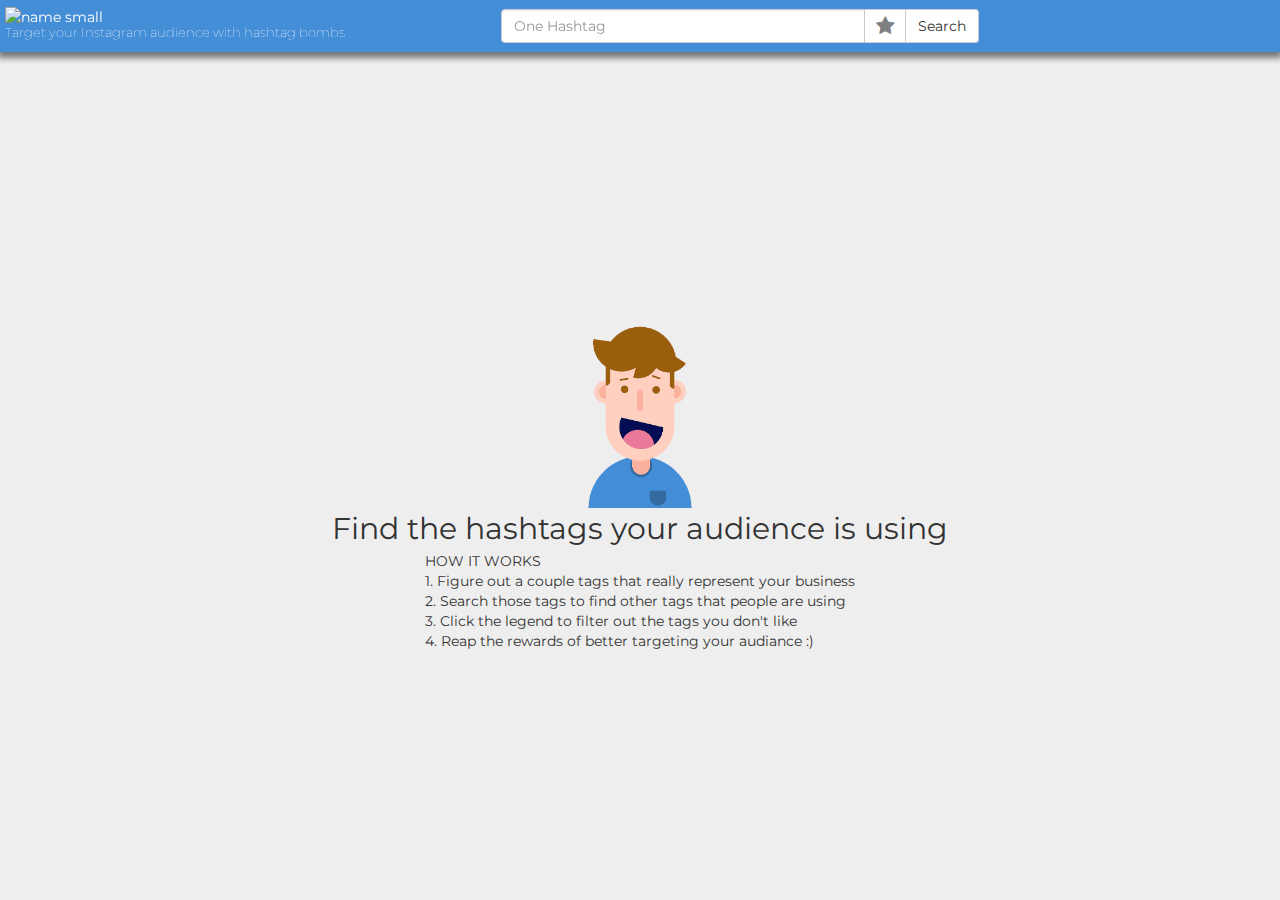
==== commit c1cb3fac: "start to add favorite star" ====
--- a/webpage/index.html
+++ b/webpage/index.html
@@ -16,9 +16,9 @@
     <meta name="description" content="Find the best hashtags to target your audience. Search a hashtag to find other relevant hashtags people are using.">
     <meta name="keywords" content="hashtag bom builder, hashtag bom, tag bom, hashtag search, hashtags, bom, builder, tag">
     <link href="images/tag_bomb-80-square.png" rel="shortcut icon" type="image/png">
-    <script src="js/randomColor.js"></script>
-    <script src="js/cookies.js"></script>
-    <script src="js/search.js"></script>
+    <script src="js/randomColor.js?v=1.0.1"></script>
+    <script src="js/cookies.js?v=1.0.1"></script>
+    <script src="js/search.js?v=1.0.1"></script>
 
     <!-- CDNs -->
     <link href="http://maxcdn.bootstrapcdn.com/bootstrap/3.3.7/css/bootstrap.min.css" rel="stylesheet" />
@@ -28,8 +28,8 @@
     <script src="http://ajax.googleapis.com/ajax/libs/jqueryui/1.12.1/jquery-ui.min.js"></script>
     <!-- <link rel="stylesheet" href="css/jquery.ui.css"> -->
 
-    <link rel="stylesheet" href="css/index.css?v=1.0.0">
-    <link href="css/search.css?v=1.0.0" rel="stylesheet" />
+    <link rel="stylesheet" href="css/index.css?v=1.0.1">
+    <link href="css/search.css?v=1.0.1" rel="stylesheet" />
     <link href="https://fonts.googleapis.com/css?family=Montserrat:300i" rel="stylesheet">
 
     <script src="http://maxcdn.bootstrapcdn.com/bootstrap/3.3.7/js/bootstrap.min.js"></script>
@@ -42,8 +42,8 @@
     <!-- <script src="https://code.jquery.com/jquery-1.12.4.js"></script> -->
     <!-- <script src="https://code.jquery.com/ui/1.12.1/jquery-ui.js"></script> -->
 
-    <link rel="stylesheet" type="text/css" href="css/header.css?v=1.0.0">
-    <link rel="stylesheet" type="text/css" href="css/loader.css?v=1.0.0">
+    <link rel="stylesheet" type="text/css" href="css/header.css?v=1.0.1">
+    <link rel="stylesheet" type="text/css" href="css/loader.css?v=1.0.1">
     <script src="js/chart.bundle.min.js"></script>
     <!-- <script src="js/Chart.min.js"></script> -->
     <script src="js/chart.plugin.labels.js"></script>
@@ -63,7 +63,9 @@
             <form id="contactForm" autocomplete="off">
                 <!-- NEW TEXT: "Space or Comma Seperated Hashtags" -->
                 <input id="search_values" type="text" class="form-control" placeholder="One Hashtag">
-                <i id="star" class="fa fa-star" aria-hidden="true"></i>
+                <div id="starContainer">
+                    <i id="star" class="fa fa-star" aria-hidden="true"></i>
+                </div>
                 <span class="search_button input-group-btn">
                     <div>
                         <button id="search_submit" type="submit" class="float_right search_button btn btn-default">Search</button>
@@ -97,7 +99,7 @@
     </div>
 
     <div id="chartContainer" style="text-align: center;">
-        <span id="legendNotification">Click the Legend to hide tags</span>
+        <span id="legendNotification">Click the Legend to hide tag data</span>
         <div id="legendContainer"></div>
         <div id="barChartContainer">
             <canvas id="barChart"></canvas>
@@ -126,7 +128,9 @@
     <div style="height: 250px;"></div>
 </body>
 
-<script type="text/javascript" src="js/index.js" async></script>
+<script src="js/cookie.js"></script>
+<script type="text/javascript" src="js/index.js?v=1.0.1" async></script>
+
 <script type="text/javascript">
     (function () {
         try {
--- a/webpage/css/search.css
+++ b/webpage/css/search.css
@@ -9,6 +9,7 @@
   display: inline-block;
   padding-left: 2%;
   color: #fff;
+  cursor: pointer;
 }
 
 .search_button {
@@ -25,6 +26,7 @@
   display: flex;
   flex-grow: 1;
   max-width: 800px;
+  align-items: center;
 }
 
 .flexRestOfContentLeft {
@@ -40,12 +42,31 @@
   z-index: 0;
   float: left;
 }
+
+#starContainer {
+  flex-grow: 1;
+  height: 100%;
+  background-color: #fff;
+  display: flex;
+  align-items: center;
+  border: 1px solid #ccc;
+  border-bottom-left-radius: 0px;
+  border-top-left-radius: 0px;
+  border-left-width: 0px;
+  height: 34px;
+  cursor: pointer;
+}
+
+#starContainer:hover {
+  background: #d7dcdf;
+}
+
 #star {
-  display: none;
   text-align: center;
-  border: solid black 1px;
   width: 40px;
-  height: 20px;
+  height: auto;
+  font-size: 20px;
+  color: rgb(128, 128, 128);
 }
 
 .float_right {
@@ -124,7 +145,7 @@
   }
 }
 
-@media (max-width: 1200px) {
+@media (max-width: 1400px) {
   #leftSide {
     position: relative;
   }
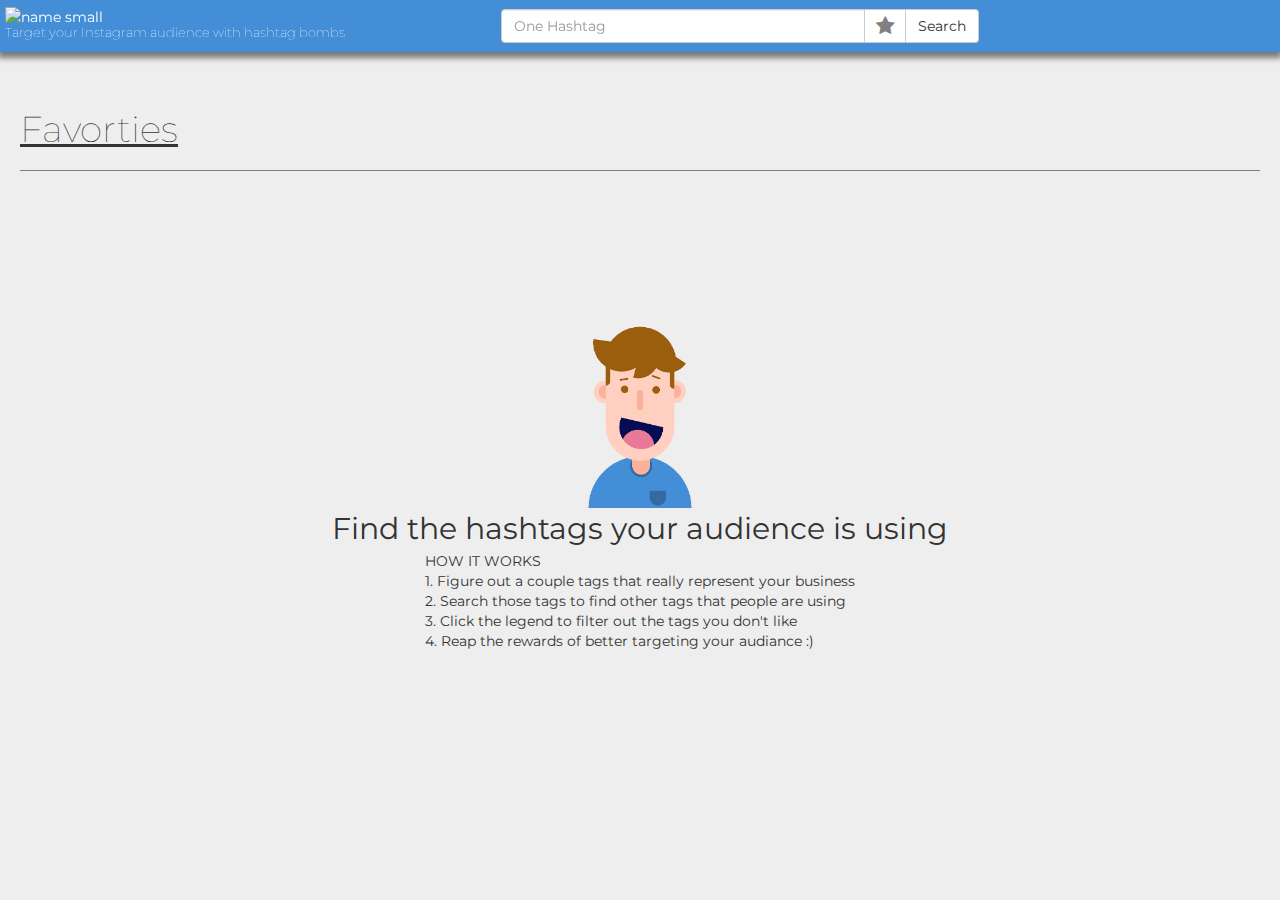
==== commit 72701c48: "allow user to favoite their searches" ====
--- a/webpage/index.html
+++ b/webpage/index.html
@@ -27,12 +27,12 @@
     <script src="http://ajax.googleapis.com/ajax/libs/jquery/1.12.4/jquery.min.js"></script>
     <script src="http://ajax.googleapis.com/ajax/libs/jqueryui/1.12.1/jquery-ui.min.js"></script>
     <!-- <link rel="stylesheet" href="css/jquery.ui.css"> -->
+    <script src="http://maxcdn.bootstrapcdn.com/bootstrap/3.3.7/js/bootstrap.min.js"></script>
 
     <link rel="stylesheet" href="css/index.css?v=1.0.1">
     <link href="css/search.css?v=1.0.1" rel="stylesheet" />
     <link href="https://fonts.googleapis.com/css?family=Montserrat:300i" rel="stylesheet">
 
-    <script src="http://maxcdn.bootstrapcdn.com/bootstrap/3.3.7/js/bootstrap.min.js"></script>
     <!-- <script src="http://ajax.googleapis.com/ajax/libs/jquery/2.1.1/jquery.min.js"></script>
 
     <script
@@ -83,7 +83,10 @@
     </header>
 
     <div id="header_gap"></div>
-
+    <div id="favorites_container">
+        <h1 id="favorites_title">Favorties</h1>
+    </div>
+    <hr>
     <div id="infoContainer">
         <img id="infoPerson" src="images/person-blue.png">
         <p class="infoText" id="infoTextLine1">Find the hashtags your audience is using</p>
@@ -128,7 +131,6 @@
     <div style="height: 250px;"></div>
 </body>
 
-<script src="js/cookie.js"></script>
 <script type="text/javascript" src="js/index.js?v=1.0.1" async></script>
 
 <script type="text/javascript">
--- a/webpage/css/index.css
+++ b/webpage/css/index.css
@@ -7,6 +7,19 @@
 body {
   font-family: 'Montserrat', sans-serif;
 }
+
+hr {
+  margin: 20px;
+
+  border-top: 1px solid grey;
+}
+
+/* FAVORITES */
+#favorites_title {
+  margin: 20px;
+  text-decoration: underline;
+}
+/* end FAVORITES */
 
 #chartjs-tooltip {
   opacity: 1;
